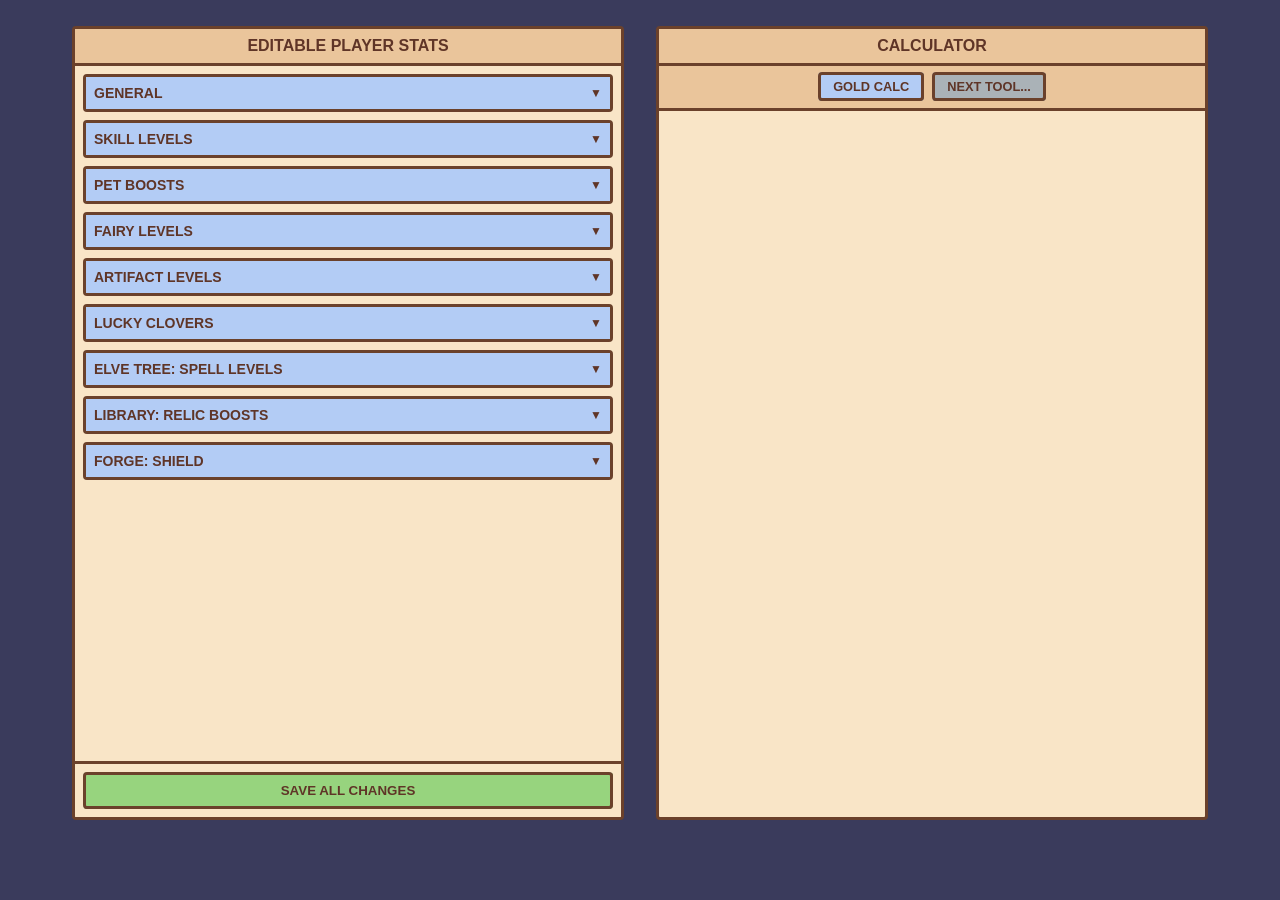
==== web/index.html @ 79b15649 "index.html" ====
<!DOCTYPE html>
<html lang="en">
<head>
    <meta charset="UTF-8">
    <meta name="viewport" content="width=device-width, initial-scale=1.0">
    <title>ISM Tools</title>
    <link rel="stylesheet" href="styles.css" type="text/css">
</head>
<body>
<div class="dashboard">

    <div class="left-half">
        <div class="panel panel-flex">
            <div class="panel-header">Editable Player Stats</div>
            
            <div id="stats-container" class="scrollable-area"></div> 

            <div class="save-container">
                <button class="btn-green btn-full" onclick="console.log(gatherAllData())">SAVE ALL CHANGES</button>
            </div>
        </div>
    </div>

    <div class="right-half">
        <div class="panel panel-full-height">
            <div class="panel-header">Calculator</div>
            <div class="panel-header tool-nav">
                <button class="btn-blue active" onclick="loadTool('goldCalc')">Gold Calc</button>
                <button class="btn-grey" onclick="loadTool('comingSoon')">Next Tool...</button>
            </div>
            <div id="tool-container" class="scrollable-area" style="padding: 1rem;">            
            </div>
        </div>
    </div>

</div>

<script src="stats_script.js"></script>
<script src="calculations.js"></script>
</body>
</html>
---- web/styles.css ----
/* ==========================================================================
   1. VARIABLES & RESETS
   ========================================================================== */
:root {
    --bg-dark: #3a3b5c;
    --panel-bg: #f9e5c7;
    --panel-border: #6b412b;
    --text-main: #5f3527;
    --text-light: #ffffff;
    
    --header-bg: #eac59b;
    --row-bg: #f3d4b6;
    --row-bg-alt: #ebd1c1;
    
    --btn-green: #97d47e;
    --btn-blue: #b3ccf5;
    --btn-red: #ea6b5d;
    --btn-grey: #aab2b7;

    --tier-common: #d8c4b2;
    --tier-uncommon: #9de28f;
    --tier-rare: #8abced;
    --tier-epic: #d294e8;
    --tier-legendary: #f4ea7c;
    --tier-mythic: #f785a3;

    --border-thick: 0.1875rem;
    --border-thin: 0.0625rem;
    --radius: 0.25rem;
}


* {
    box-sizing: border-box;
    margin: 0;
    padding: 0;
}

body {
    background-color: var(--bg-dark);
    color: var(--text-main);
    font-family: 'Segoe UI', Tahoma, Geneva, Verdana, sans-serif;
    font-weight: 700;
    font-size: 0.875rem;
    display: flex;
    justify-content: center;
}

/* ==========================================================================
   2. MAIN LAYOUT (The Dashboard)
   ========================================================================== */
.dashboard {
    display: grid;
    grid-template-columns: 1fr 1fr;
    gap: 1rem;
    width: 90vw;
    height: 90vh;
    margin-top: 2vh;
}

.left-half, .right-half {
    background-color: var(--bg-dark);
    display: flex;
    flex-direction: column;
    gap: 0.5rem;
}

.panel {
    background-color: var(--panel-bg);
    border: var(--border-thick) solid var(--panel-border);
    border-radius: var(--radius);
    margin: 0.5rem;
    overflow: hidden;
}

.panel-header {
    background-color: var(--header-bg);
    border-bottom: var(--border-thick) solid var(--panel-border);
    padding: 0.5rem;
    text-align: center;
    text-transform: uppercase;
    font-size: 1rem;
    color: var(--text-main);
}

/* Utility Classes for Panels */
.panel-flex {
    flex-grow: 1; 
    display: flex; 
    flex-direction: column; 
    overflow: hidden;
}

.panel-full-height {
    height: 100%;
}

.scrollable-area {
    overflow-y: auto; 
    flex-grow: 1; 
    padding-bottom: 1rem;
}

.placeholder-text {
    padding: 2rem; 
    text-align: center; 
    color: var(--panel-border);
}

.tool-nav {
    display: flex;
    gap: 0.5rem;
    justify-content: center;
    padding: 0.4rem;
}

.tool-nav button {
    padding: 0.25rem 0.75rem;
    font-size: 0.8rem;
}

/* ==========================================================================
   3. COLLAPSIBLE GROUPS & ROWS
   ========================================================================== */
.stat-group {
    background-color: var(--row-bg);
    border: var(--border-thick) solid var(--panel-border);
    margin: 0.5rem;
    border-radius: var(--radius);
}

.group-header {
    background-color: var(--btn-blue);
    color: var(--text-main);
    font-weight: 900;
    text-transform: uppercase;
    padding: 0.5rem;
    cursor: pointer;
    list-style: none;
    display: flex;
    justify-content: space-between;
    align-items: center;
}

.group-header::after {
    content: '▼';
    font-size: 0.75rem;
    transition: transform 0.2s;
}

details[open] .group-header::after {
    content: '▲';
}

.group-content {
    padding: 0.5rem;
    background-color: var(--panel-bg);
    border-top: var(--border-thick) solid var(--panel-border);
}

.list-row {
    display: flex;
    align-items: center;
    background-color: var(--row-bg-alt);
    border: var(--border-thick) solid var(--panel-border);
    margin: 0.25rem;
    padding: 0.25rem;
    gap: 0.5rem;
}

.row-info {
    flex-grow: 1;
    background-color: var(--header-bg);
    border: var(--border-thin) solid var(--panel-border);
    padding: 0.25rem 0.5rem;
    font-size: 0.75rem;
    display: flex;
    flex-direction: column;
}

/* ==========================================================================
   4. INPUTS & FORMS
   ========================================================================== */
.stat-input {
    background-color: #ffffff;
    border: var(--border-thin) solid var(--panel-border);
    color: var(--text-main);
    font-family: inherit;
    font-weight: bold;
    padding: 0.25rem 0.5rem;
    text-align: right;
    border-radius: 0.125rem;
    width: 60%;
}

.stat-input:focus {
    outline: 2px solid var(--btn-green);
}

/* Input Modifiers */
.input-small {
    width: 3rem; 
    text-align: center; 
    padding: 0.25rem;
}

.input-full-center {
    width: 100%;
    text-align: center;
}

/* ==========================================================================
   5. BUTTONS
   ========================================================================== */
button {
    font-family: inherit;
    font-weight: 900;
    text-transform: uppercase;
    cursor: pointer;
    padding: 0.5rem 0.75rem;
    border-radius: var(--radius);
    
    border: var(--border-thick) solid;
    border-color: rgba(255,255,255,0.6) rgba(0,0,0,0.4) rgba(0,0,0,0.4) rgba(255,255,255,0.6);
    outline: var(--border-thick) solid var(--panel-border);
    outline-offset: calc(var(--border-thick) * -1);
    
    transition: all 0.05s ease;
}

button:active:not(:disabled) {
    transform: translateY(0.125rem);
    border-color: rgba(0,0,0,0.4) rgba(255,255,255,0.6) rgba(255,255,255,0.6) rgba(0,0,0,0.4);
}

.btn-green { background-color: var(--btn-green); color: var(--text-main); }
.btn-blue { background-color: var(--btn-blue); color: var(--text-main); }
.btn-grey { background-color: var(--btn-grey); color: var(--text-main); }
.btn-full { width: 100%; }

button:disabled {
    background-color: var(--btn-grey);
    color: rgba(0,0,0,0.4);
    cursor: not-allowed;
    border-color: rgba(255,255,255,0.3) rgba(0,0,0,0.2) rgba(0,0,0,0.2) rgba(255,255,255,0.3);
}

.save-container {
    padding: 0.5rem; 
    background-color: var(--panel-bg); 
    border-top: var(--border-thick) solid var(--panel-border);
}

/* ==========================================================================
   6. GRID LAYOUTS (For generated content)
   ========================================================================== */
.grid-4col {
    display: grid;
    grid-template-columns: repeat(4, 1fr);
    gap: 0.25rem;
}

.grid-2col-mt {
    display: grid;
    grid-template-columns: 1fr 1fr;
    gap: 0.25rem;
    margin-top: 0.5rem;
}

.flex-col-stretch {
    flex-direction: column;
    align-items: stretch;
    text-align: center;
}

/* ==========================================================================
   7. FORGE SPECIFIC COMPONENTS
   ========================================================================== */
.slot-box {
    flex-direction: column;
    padding: 0.4rem;
    gap: 0.3rem;
    position: relative;
    transition: opacity 0.2s ease;
}

.forge-selection {
    display: flex;
    gap: 2px;
    margin-bottom: 0.25rem;
    width: 100%;
}

.btn-sq {
    flex: 1;
    aspect-ratio: 1 / 1;
    padding: 0;
    font-size: 0.6rem;
    display: flex;
    align-items: center;
    justify-content: center;
    background-color: var(--btn-grey);
    border-width: 2px;
}

.btn-sq.active {
    background-color: var(--btn-green);
    border-color: #ffffff90 #00000070 #00000070 #ffffff90;
}

.lock-icon {
    cursor: pointer;
    font-size: 0.8rem;
    transition: transform 0.1s ease;
}

.lock-icon:hover {
    transform: scale(1.1);
}

.text-xs { font-size: 0.65rem; }

.bg-common { background-color: var(--tier-common) !important; }
.bg-uncommon { background-color: var(--tier-uncommon) !important; }
.bg-rare { background-color: var(--tier-rare) !important; }
.bg-epic { background-color: var(--tier-epic) !important; }
.bg-legendary { background-color: var(--tier-legendary) !important; }
.bg-mythic { background-color: var(--tier-mythic) !important; }
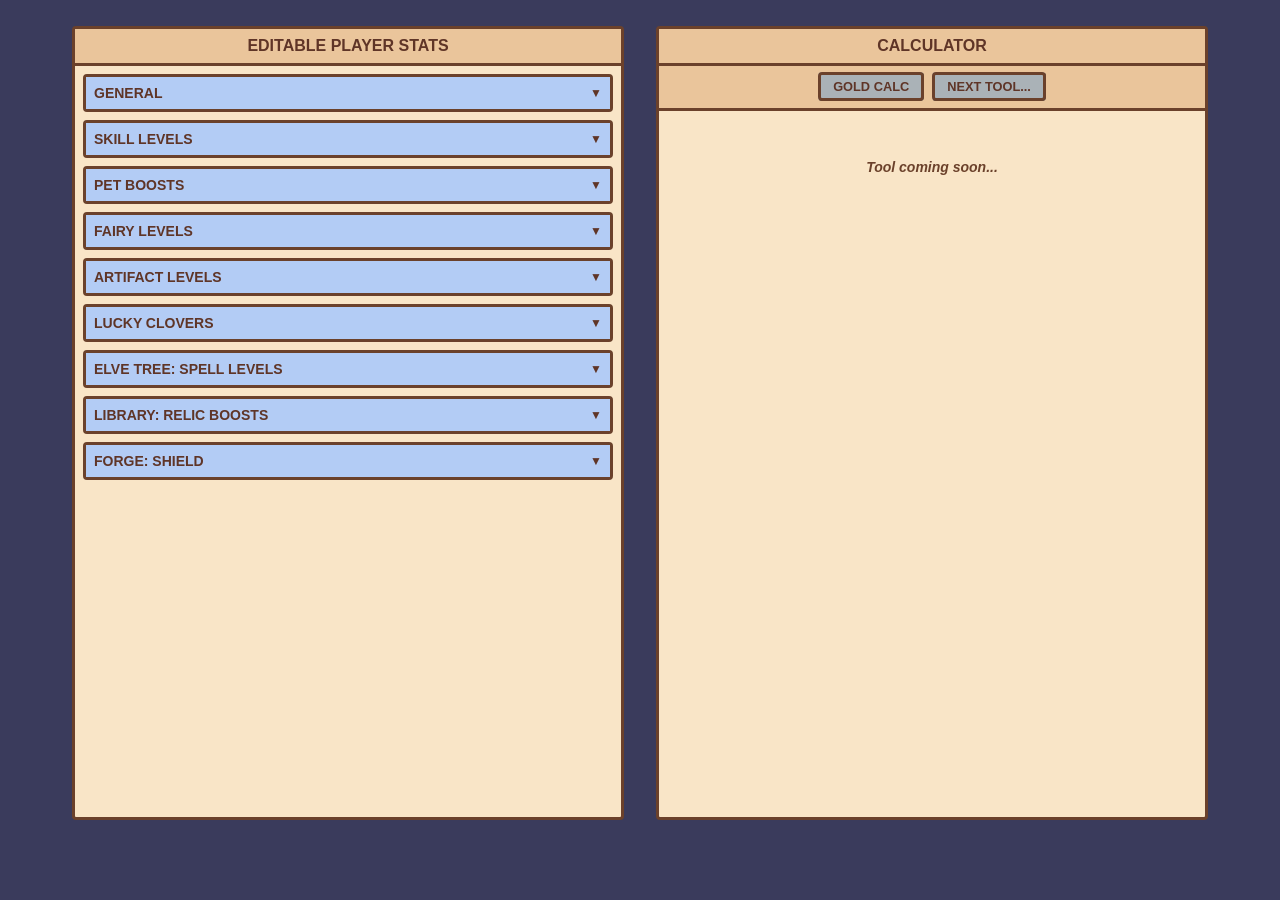
==== commit d4169913: "add first calculations" ====
--- a/web/index.html
+++ b/web/index.html
@@ -14,10 +14,12 @@
             <div class="panel-header">Editable Player Stats</div>
             
             <div id="stats-container" class="scrollable-area"></div> 
-
+        <!-- Deprecated cause it autosaves
             <div class="save-container">
                 <button class="btn-green btn-full" onclick="console.log(gatherAllData())">SAVE ALL CHANGES</button>
             </div>
+        -->
+            
         </div>
     </div>
 
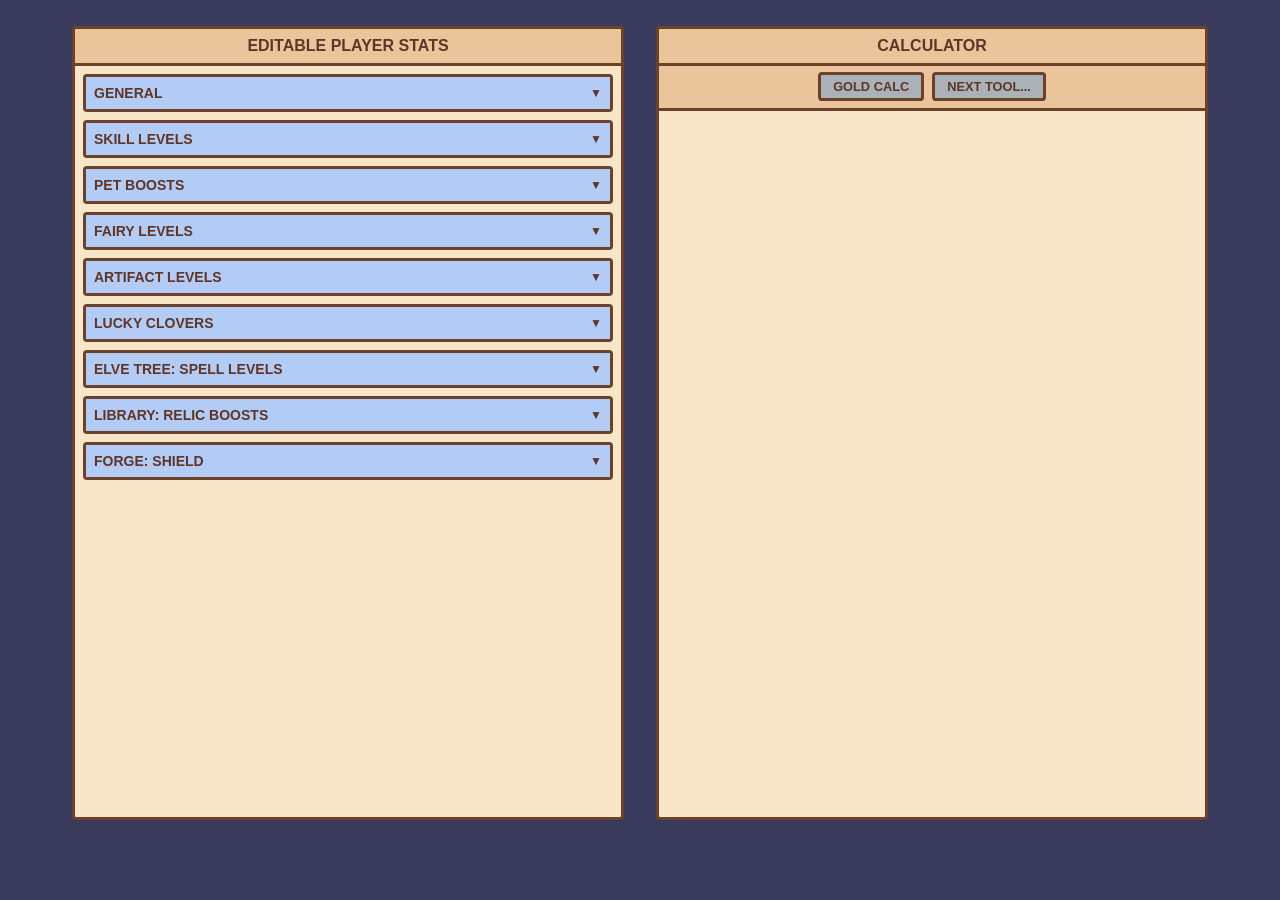
==== commit 61e85a64: "made the coding experience more buildingblock friendly for future developments" ====
--- a/web/index.html
+++ b/web/index.html
@@ -12,32 +12,27 @@
     <div class="left-half">
         <div class="panel panel-flex">
             <div class="panel-header">Editable Player Stats</div>
-            
             <div id="stats-container" class="scrollable-area"></div> 
-        <!-- Deprecated cause it autosaves
-            <div class="save-container">
-                <button class="btn-green btn-full" onclick="console.log(gatherAllData())">SAVE ALL CHANGES</button>
-            </div>
-        -->
-            
         </div>
     </div>
 
     <div class="right-half">
-        <div class="panel panel-full-height">
+        <div class="panel panel-full">
             <div class="panel-header">Calculator</div>
             <div class="panel-header tool-nav">
-                <button class="btn-blue active" onclick="loadTool('goldCalc')">Gold Calc</button>
+                <button class="btn-grey" onclick="loadTool('goldCalc')">Gold Calc</button>
                 <button class="btn-grey" onclick="loadTool('comingSoon')">Next Tool...</button>
             </div>
-            <div id="tool-container" class="scrollable-area" style="padding: 1rem;">            
-            </div>
+            
+            <div id="tool-container" class="scrollable-area p-md">            
+                </div>
         </div>
     </div>
 
 </div>
 
-<script src="stats_script.js"></script>
-<script src="calculations.js"></script>
+<script src="utility.js"></script> 
+<script src="stats.js"></script>
+<script src="tools/goldForSSL.js"></script>
 </body>
 </html>
--- a/web/styles.css
+++ b/web/styles.css
@@ -1,5 +1,5 @@
 /* ==========================================================================
-   1. VARIABLES & RESETS
+   VARIABLES & RESETS
    ========================================================================== */
 :root {
     --bg-dark: #3a3b5c;
@@ -47,7 +47,7 @@
 }
 
 /* ==========================================================================
-   2. MAIN LAYOUT (The Dashboard)
+   MAIN LAYOUT
    ========================================================================== */
 .dashboard {
     display: grid;
@@ -59,7 +59,6 @@
 }
 
 .left-half, .right-half {
-    background-color: var(--bg-dark);
     display: flex;
     flex-direction: column;
     gap: 0.5rem;
@@ -71,8 +70,11 @@
     border-radius: var(--radius);
     margin: 0.5rem;
     overflow: hidden;
-}
-
+    display: flex;
+    flex-direction: column;
+}
+.panel-flex { flex-grow: 1; }
+.panel-full { height: 100%; }
 .panel-header {
     background-color: var(--header-bg);
     border-bottom: var(--border-thick) solid var(--panel-border);
@@ -80,19 +82,6 @@
     text-align: center;
     text-transform: uppercase;
     font-size: 1rem;
-    color: var(--text-main);
-}
-
-/* Utility Classes for Panels */
-.panel-flex {
-    flex-grow: 1; 
-    display: flex; 
-    flex-direction: column; 
-    overflow: hidden;
-}
-
-.panel-full-height {
-    height: 100%;
 }
 
 .scrollable-area {
@@ -101,12 +90,6 @@
     padding-bottom: 1rem;
 }
 
-.placeholder-text {
-    padding: 2rem; 
-    text-align: center; 
-    color: var(--panel-border);
-}
-
 .tool-nav {
     display: flex;
     gap: 0.5rem;
@@ -120,7 +103,7 @@
 }
 
 /* ==========================================================================
-   3. COLLAPSIBLE GROUPS & ROWS
+   GROUPS & ROWS
    ========================================================================== */
 .stat-group {
     background-color: var(--row-bg);
@@ -131,12 +114,10 @@
 
 .group-header {
     background-color: var(--btn-blue);
-    color: var(--text-main);
     font-weight: 900;
     text-transform: uppercase;
     padding: 0.5rem;
     cursor: pointer;
-    list-style: none;
     display: flex;
     justify-content: space-between;
     align-items: center;
@@ -144,7 +125,7 @@
 
 .group-header::after {
     content: '▼';
-    font-size: 0.75rem;
+    font-size: 0.75rem;    
     transition: transform 0.2s;
 }
 
@@ -168,6 +149,12 @@
     gap: 0.5rem;
 }
 
+.list-col {
+    flex-direction: column;
+    align-items: stretch;
+    text-align: center;
+}
+
 .row-info {
     flex-grow: 1;
     background-color: var(--header-bg);
@@ -179,7 +166,7 @@
 }
 
 /* ==========================================================================
-   4. INPUTS & FORMS
+   INPUTS & BUTTONS
    ========================================================================== */
 .stat-input {
     background-color: #ffffff;
@@ -196,22 +183,22 @@
 .stat-input:focus {
     outline: 2px solid var(--btn-green);
 }
-
-/* Input Modifiers */
-.input-small {
+.stat-input:disabled { 
+    background-color: #e9ecef; 
+    color: #6c757d;
+}
+
+.input-sm {
     width: 3rem; 
     text-align: center; 
     padding: 0.25rem;
 }
 
-.input-full-center {
+.input-full {
     width: 100%;
     text-align: center;
 }
 
-/* ==========================================================================
-   5. BUTTONS
-   ========================================================================== */
 button {
     font-family: inherit;
     font-weight: 900;
@@ -237,7 +224,6 @@
 .btn-blue { background-color: var(--btn-blue); color: var(--text-main); }
 .btn-grey { background-color: var(--btn-grey); color: var(--text-main); }
 .btn-full { width: 100%; }
-
 button:disabled {
     background-color: var(--btn-grey);
     color: rgba(0,0,0,0.4);
@@ -252,73 +238,20 @@
 }
 
 /* ==========================================================================
-   6. GRID LAYOUTS (For generated content)
-   ========================================================================== */
-.grid-4col {
+   6. GRIDS & TIER COLORS
+   ========================================================================== */
+.grid-4 {
     display: grid;
     grid-template-columns: repeat(4, 1fr);
     gap: 0.25rem;
 }
 
-.grid-2col-mt {
+.grid-2 {
     display: grid;
     grid-template-columns: 1fr 1fr;
     gap: 0.25rem;
     margin-top: 0.5rem;
 }
-
-.flex-col-stretch {
-    flex-direction: column;
-    align-items: stretch;
-    text-align: center;
-}
-
-/* ==========================================================================
-   7. FORGE SPECIFIC COMPONENTS
-   ========================================================================== */
-.slot-box {
-    flex-direction: column;
-    padding: 0.4rem;
-    gap: 0.3rem;
-    position: relative;
-    transition: opacity 0.2s ease;
-}
-
-.forge-selection {
-    display: flex;
-    gap: 2px;
-    margin-bottom: 0.25rem;
-    width: 100%;
-}
-
-.btn-sq {
-    flex: 1;
-    aspect-ratio: 1 / 1;
-    padding: 0;
-    font-size: 0.6rem;
-    display: flex;
-    align-items: center;
-    justify-content: center;
-    background-color: var(--btn-grey);
-    border-width: 2px;
-}
-
-.btn-sq.active {
-    background-color: var(--btn-green);
-    border-color: #ffffff90 #00000070 #00000070 #ffffff90;
-}
-
-.lock-icon {
-    cursor: pointer;
-    font-size: 0.8rem;
-    transition: transform 0.1s ease;
-}
-
-.lock-icon:hover {
-    transform: scale(1.1);
-}
-
-.text-xs { font-size: 0.65rem; }
 
 .bg-common { background-color: var(--tier-common) !important; }
 .bg-uncommon { background-color: var(--tier-uncommon) !important; }
@@ -326,3 +259,113 @@
 .bg-epic { background-color: var(--tier-epic) !important; }
 .bg-legendary { background-color: var(--tier-legendary) !important; }
 .bg-mythic { background-color: var(--tier-mythic) !important; }
+
+/* ==========================================================================
+   FORGE COMPONENTS
+   ========================================================================== */
+.slot-container {
+    padding: 0.4rem;
+    gap: 0.3rem;
+    transition: opacity 0.2s ease;
+}
+.slot-container.locked {
+    opacity: 0.6;
+    pointer-events: none;
+}
+.slot-container.locked .slot-lock {
+    pointer-events: auto; 
+}
+.forge-selection {
+    display: flex;
+    gap: 2px;
+    margin-bottom: 0.25rem;
+    width: 100%;
+}
+
+.btn-sq {
+    flex: 1;
+    aspect-ratio: 1 / 1;
+    padding: 0;
+    font-size: 0.6rem;
+    display: flex;
+    align-items: center;
+    justify-content: center;
+    background-color: var(--btn-grey);
+    border-width: 2px;
+}
+
+.btn-sq.active {
+    background-color: var(--btn-green);
+    border-color: #ffffff90 #00000070 #00000070 #ffffff90;
+}
+
+.lock-icon {
+    cursor: pointer;
+    font-size: 0.8rem;
+    transition: transform 0.1s ease;
+}
+
+.lock-icon:hover {
+    transform: scale(1.1);
+}
+
+
+/* ==========================================================================
+   TOOL & CALCULATOR COMPONENTS
+   ========================================================================== */
+.tool-title {
+    margin-bottom: 0.5rem;
+    text-align: center;
+}
+
+.tool-desc {
+    font-size: 0.8rem;
+    text-align: center;
+    margin-bottom: 1rem;
+}
+
+.calc-result {
+    margin-top: 1rem;
+    text-align: center;
+    font-size: 1.2rem;
+    font-weight: 900;
+    color: #d14936;
+}
+
+/* Error Box Styling */
+.error-box {
+    color: #d14936;
+    text-align: center;
+}
+
+.error-box p {
+    margin-bottom: 10px;
+}
+
+.error-list {
+    list-style: none;
+    padding: 0;
+    display: inline-block;
+    text-align: left;
+}
+
+.error-item {
+    margin-bottom: 0.5rem;
+}
+
+.error-link {
+    cursor: pointer;
+    text-decoration: underline;
+    color: #ff8b7e;
+    font-weight: bold;
+    transition: color 0.2s ease;
+}
+
+.error-link:hover {
+    color: #d14936;
+}
+
+i.credit {
+    color: var(--bg-dark);
+    font-weight: 300;
+}
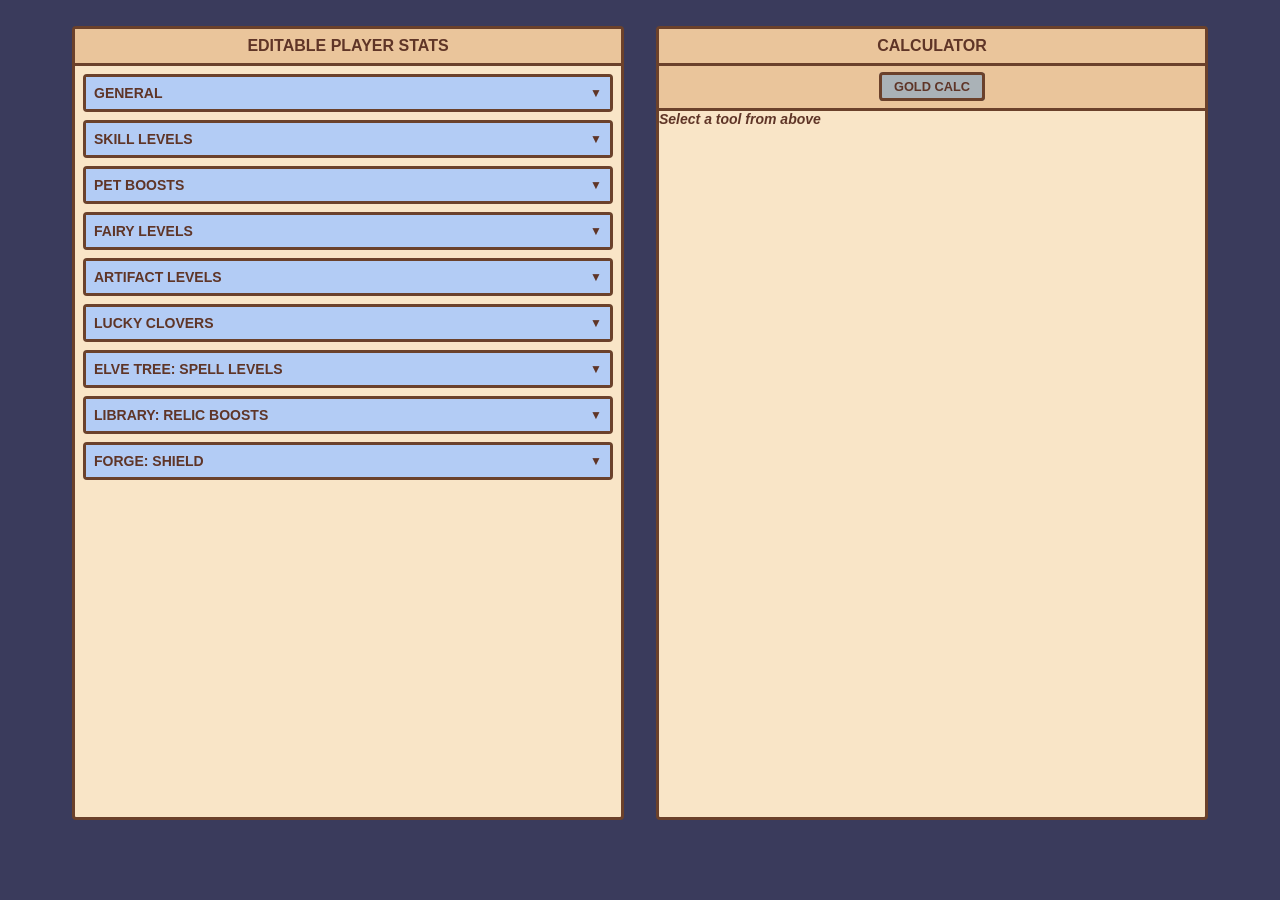
==== commit 0c67c75c: "implemented dynamic tool registry, refactored appropriately and added a contribution guide" ====
--- a/web/index.html
+++ b/web/index.html
@@ -5,6 +5,10 @@
     <meta name="viewport" content="width=device-width, initial-scale=1.0">
     <title>ISM Tools</title>
     <link rel="stylesheet" href="styles.css" type="text/css">
+
+    <script src="registry.js" defer></script> 
+    <script src="utility.js" defer></script> 
+    <script src="stats.js" defer></script>
 </head>
 <body>
 <div class="dashboard">
@@ -19,9 +23,7 @@
     <div class="right-half">
         <div class="panel panel-full">
             <div class="panel-header">Calculator</div>
-            <div class="panel-header tool-nav">
-                <button class="btn-grey" onclick="loadTool('goldCalc')">Gold Calc</button>
-                <button class="btn-grey" onclick="loadTool('comingSoon')">Next Tool...</button>
+            <div class="panel-header tool-nav" id="dynamic-tool-nav">
             </div>
             
             <div id="tool-container" class="scrollable-area p-md">            
@@ -31,8 +33,5 @@
 
 </div>
 
-<script src="utility.js"></script> 
-<script src="stats.js"></script>
-<script src="tools/goldForSSL.js"></script>
 </body>
 </html>
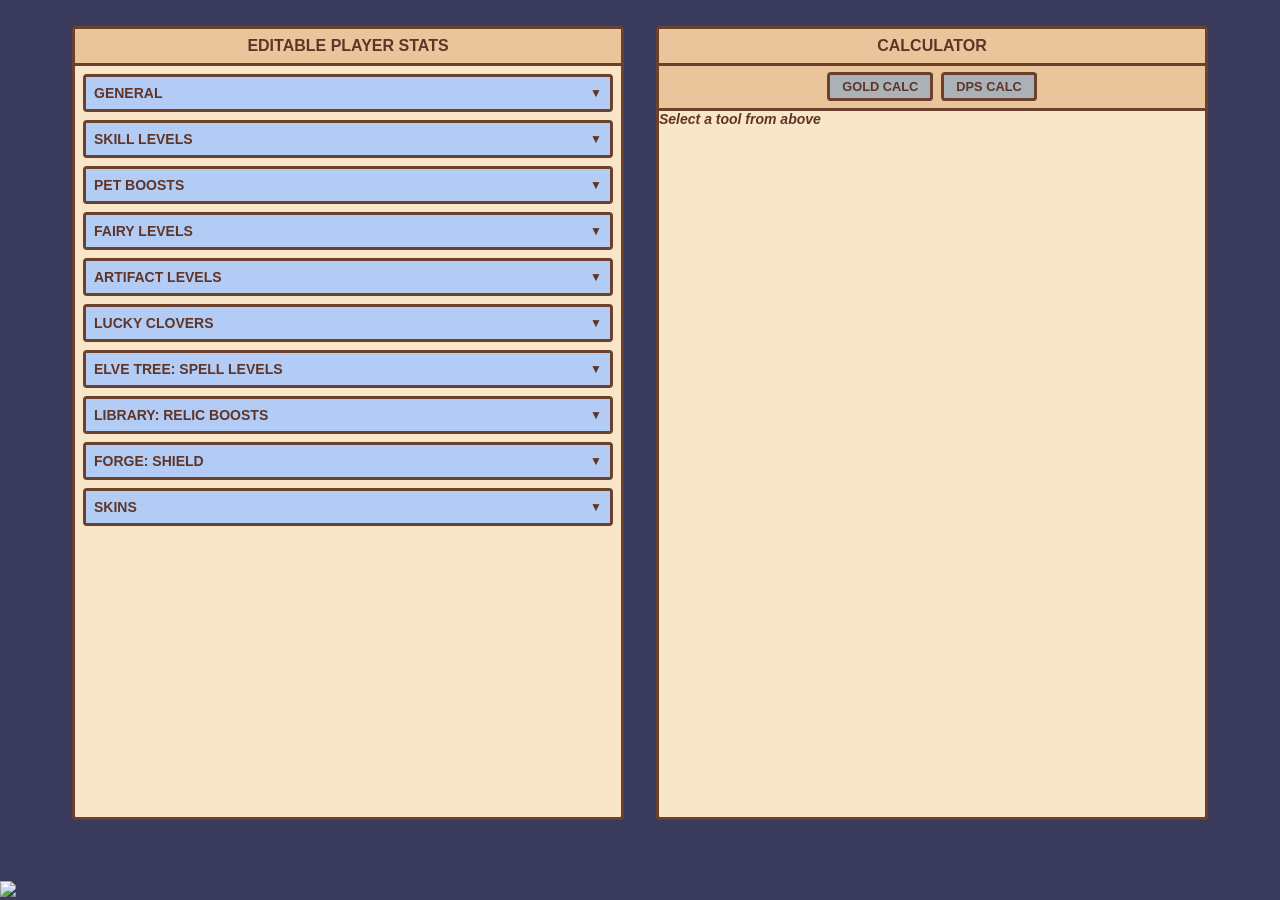
==== commit cac80616: "added Github link" ====
--- a/web/index.html
+++ b/web/index.html
@@ -32,6 +32,13 @@
     </div>
 
 </div>
-
 </body>
+<footer>
+<div style="position: absolute; bottom: 0; left: 0;">
+    <a href="https://github.com/TheFeThrone/ISM-Tools" alt="Github">
+        <img src="https://github.com/fluidicon.png" width="32rem">
+        </img>
+    </a>
+</div>
+</footer>
 </html>
--- a/web/styles.css
+++ b/web/styles.css
@@ -368,4 +368,35 @@
 i.credit {
     color: var(--bg-dark);
     font-weight: 300;
+}
+.bool-btn {
+    flex: none !important; 
+    width: 1.6rem; 
+    height: 1.6rem; 
+}
+
+.tool-iframe-app {
+    position: relative; 
+    width: 100%; 
+    height: 100%; 
+    min-height: 600px; 
+    display: flex; 
+    flex-direction: column; 
+    border-radius: var(--radius); 
+    overflow: hidden;
+}
+
+.tool-iframe-overlay {
+    position: absolute;
+    top: 0; left: 0; right: 0;
+    z-index: 10;
+    padding: 0.5rem;
+    background: var(--panel-bg);
+    border-bottom: var(--border-thick) solid var(--panel-border); 
+    box-sizing: border-box;
+}
+.tool-iframe {
+    width: 100%; 
+    flex-grow: 1; 
+    border: none;
 }
